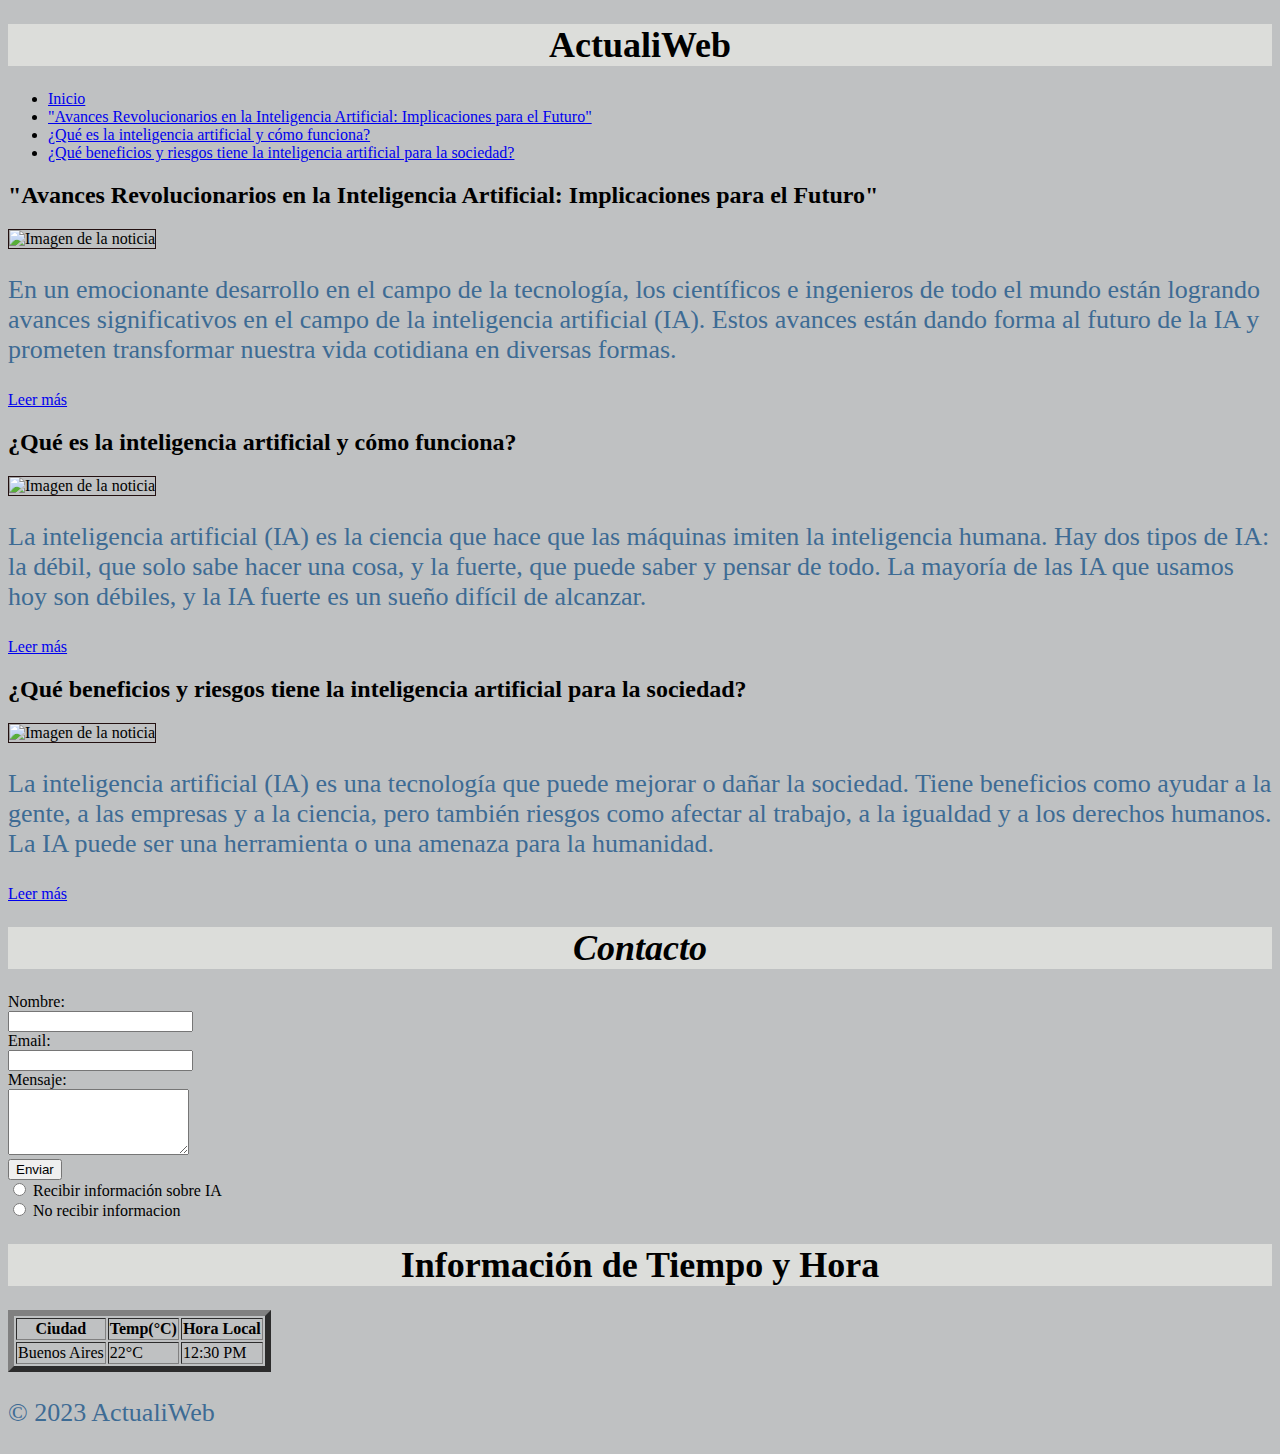
==== index.html @ ecf78f36 "readme-styleCss" ====
<!DOCTYPE html>
<html lang="es">

<head>
    <meta charset="UTF-8">
    <meta name="viewport" content="width=device-width, initial-scale=1.0">
    <title>ActualiWeb</title>
    <link rel="stylesheet" href="style.css">
</head>

<body>
    <header>
        <h1>ActualiWeb</h1>
        <nav>
            <ul>
                <li><a href="index.html">Inicio</a></li>
                <li><a href="noticia1.html">"Avances Revolucionarios en la Inteligencia Artificial: Implicaciones para el Futuro"</a></li>
                <!-- Agrega más enlaces a otras noticias aquí -->
                <li><a href="noticia2.html">¿Qué es la inteligencia artificial y cómo funciona?</a></li>
                <li><a href="noticia3.html">¿Qué beneficios y riesgos tiene la inteligencia artificial para la sociedad?</a></li>
            </ul>
        </nav>
    </header>

    <section class="noticia1">
        <h2>"Avances Revolucionarios en la Inteligencia Artificial: Implicaciones para el Futuro"</h2>
        <img src="https://drive.google.com/uc?export=view&id=1-dySDG187XuClaRAMoM2q8FiarETDdk9" alt="Imagen de la noticia">
        <p id="texto">En un emocionante desarrollo en el campo de la tecnología, los científicos e ingenieros de todo el mundo están logrando avances significativos en el campo de la inteligencia artificial (IA). Estos avances están dando forma al futuro de la IA y prometen transformar nuestra vida cotidiana en diversas formas.</p>
        <a href="noticia1.html">Leer más</a>
    </section>

    <!-- Agrega más noticias utilizando la misma estructura -->
    <section class="noticia2">
        <h2>¿Qué es la inteligencia artificial y cómo funciona?</h2>
        <img src="https://drive.google.com/uc?export=view&id=1LjKxVUD3H9q3Pp18tYsKSvh3nkjlpKf4" alt="Imagen de la 
        noticia">
           <p>La inteligencia artificial (IA) es la ciencia que hace que las máquinas imiten la inteligencia humana. Hay dos tipos de IA: la débil, que solo sabe hacer una cosa, y la fuerte, que puede saber y pensar de todo. La mayoría de las IA que usamos hoy son débiles, y la IA fuerte es un sueño difícil de alcanzar.</p>
        <a href="noticia2.html">Leer más</a>
    </section>

    <section class="noticia3">
        <h2>¿Qué beneficios y riesgos tiene la inteligencia artificial para la sociedad?</h2>
        <img src="https://drive.google.com/uc?export=view&id=1Ufb4weP35eQT-qd2j8TcUgoxzwHgRw1g" alt="Imagen de la noticia">
        <p>La inteligencia artificial (IA) es una tecnología que puede mejorar o dañar la sociedad. Tiene beneficios como ayudar a la gente, a las empresas y a la ciencia, pero también riesgos como afectar al trabajo, a la igualdad y a los derechos humanos. La IA puede ser una herramienta o una amenaza para la humanidad.</p>
        <a href="noticia3.html">Leer más</a>
    </section>

    <section class="formulario">
        <h1><i>Contacto</i></h1>
        <form action="procesar_formulario.php" method="post">
            <label for="nombre">Nombre:</label><br>
            <input type="text" id="nombre" name="nombre" required><br>
            <label for="email">Email:</label><br>
            <input type="email" id="email" name="email" required><br>
            <label for="mensaje">Mensaje:</label><br>
            <textarea id="mensaje" name="mensaje" rows="4" required></textarea><br>
            <button type="submit">Enviar</button>
        </form>
    </section>
    <div>
        <input id="rb1" type="radio" name="estudios">
        <label for="rb1">Recibir información sobre IA</label>
        <br>
        <input id="rb2" type="radio" name="estudios">
        <label for="rb2">No recibir informacion</label>
        <br>
    </div>
    <section>
        <h1>Información de Tiempo y Hora</h1>
        <table border="6">
            <tr>
                <th>Ciudad</th>
                <th>Temp(°C)</th>
                <th>Hora Local</th>
            </tr>
            <tr>
                <td>Buenos Aires</td>
                <td>22°C</td>
                <td>12:30 PM</td>
            </tr>
        </table>
    </section>
    <footer>
        <p>&copy; 2023 ActualiWeb</p>
    </footer>
</body>
</html>
---- style.css ----
body {
    background-color: rgba(153, 157, 158, 0.631);
}


h1 {
    font-size: 36px;
    color: black;
    text-align:center;
    background-color: rgba(237, 237, 231, 0.64);
}

   
p {
    font-size: 26px;
    color: rgb(61, 107, 148);
}

img {
    width: 200px;
    height: 150px;
    border: 1px solid rgb(34, 16, 16);
    object-fit: contain;
    /*float: left;
    margin-right: 7px;
    */
    
}
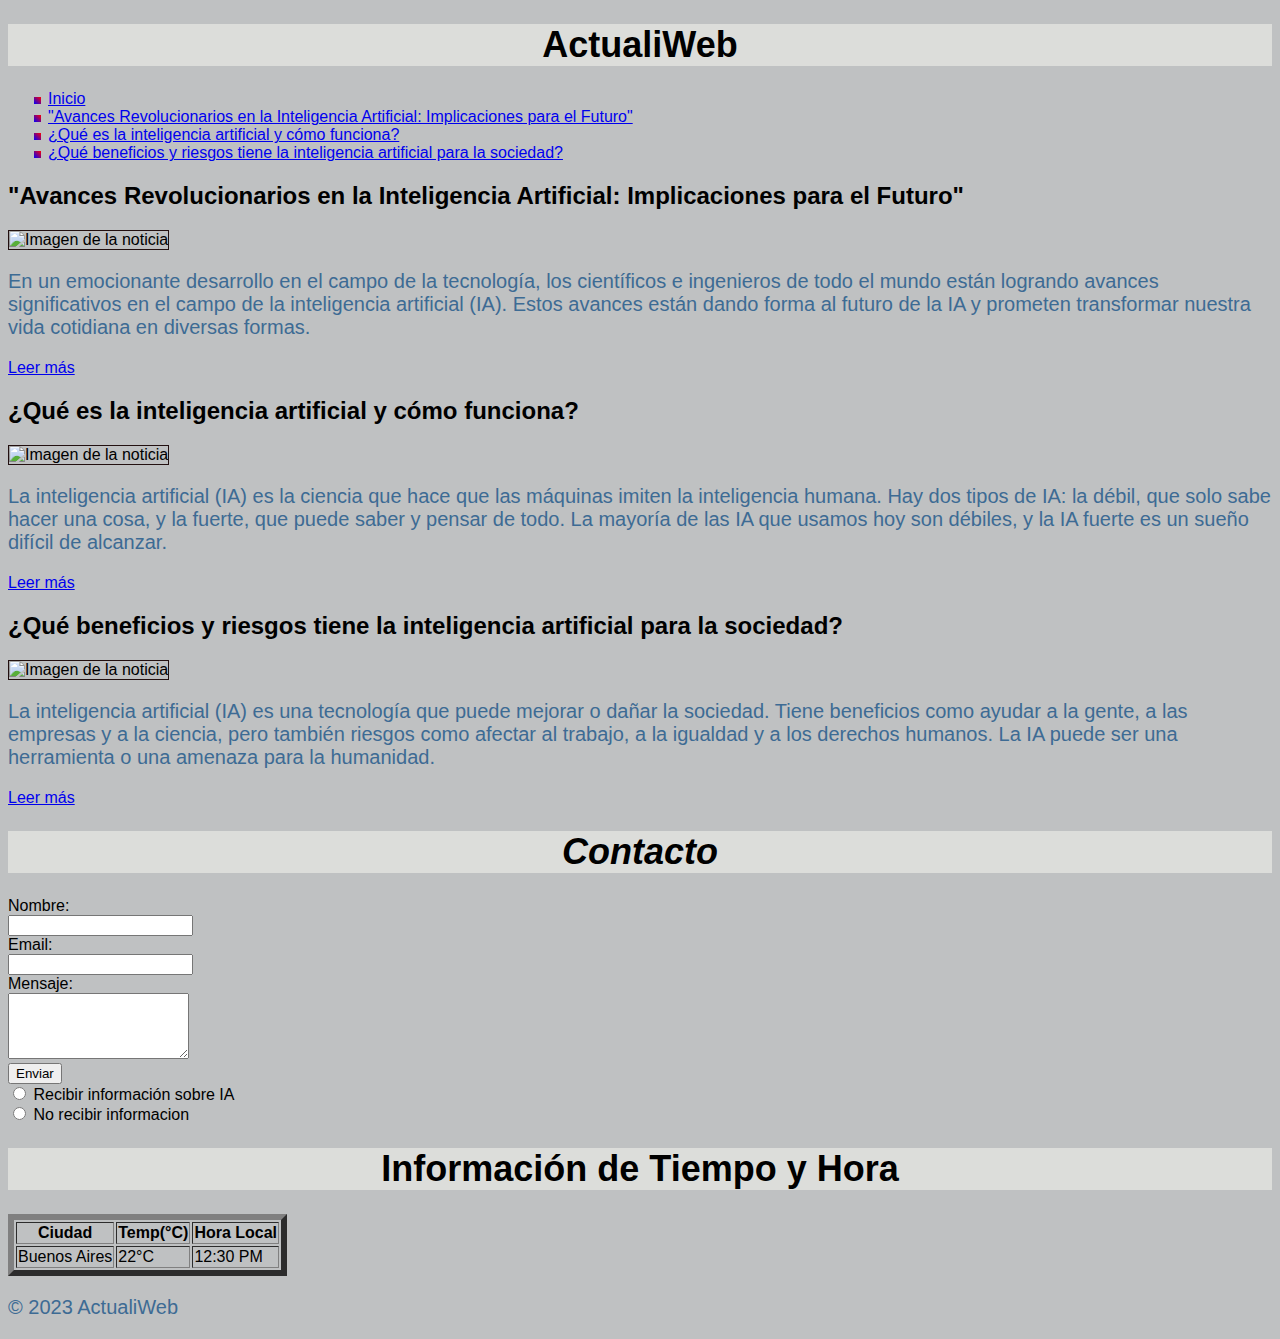
==== commit aab3baa3: "modifique h4" ====
--- a/index.html
+++ b/index.html
@@ -5,6 +5,10 @@
     <meta charset="UTF-8">
     <meta name="viewport" content="width=device-width, initial-scale=1.0">
     <title>ActualiWeb</title>
+    <!--Fuente Roboto-->
+    <link rel="preconnect" href="https://fonts.googleapis.com">
+    <link rel="preconnect" href="https://fonts.gstatic.com" crossorigin>
+    <link href="https://fonts.googleapis.com/css2?family=Roboto:wght@100&display=swap" rel="stylesheet">
     <link rel="stylesheet" href="style.css">
 </head>
 
--- a/style.css
+++ b/style.css
@@ -1,3 +1,7 @@
+* {  
+    font-family: 'Consolas', sans-serif;
+}
+
 body {
     background-color: rgba(153, 157, 158, 0.631);
 }
@@ -10,9 +14,14 @@
     background-color: rgba(237, 237, 231, 0.64);
 }
 
+ul {
+    font-size: 100%;
+    list-style-image: linear-gradient(to left bottom, red, blue);
+}
+
    
 p {
-    font-size: 26px;
+    font-size: 20px;
     color: rgb(61, 107, 148);
 }
 
@@ -21,8 +30,5 @@
     height: 150px;
     border: 1px solid rgb(34, 16, 16);
     object-fit: contain;
-    /*float: left;
-    margin-right: 7px;
-    */
     
 }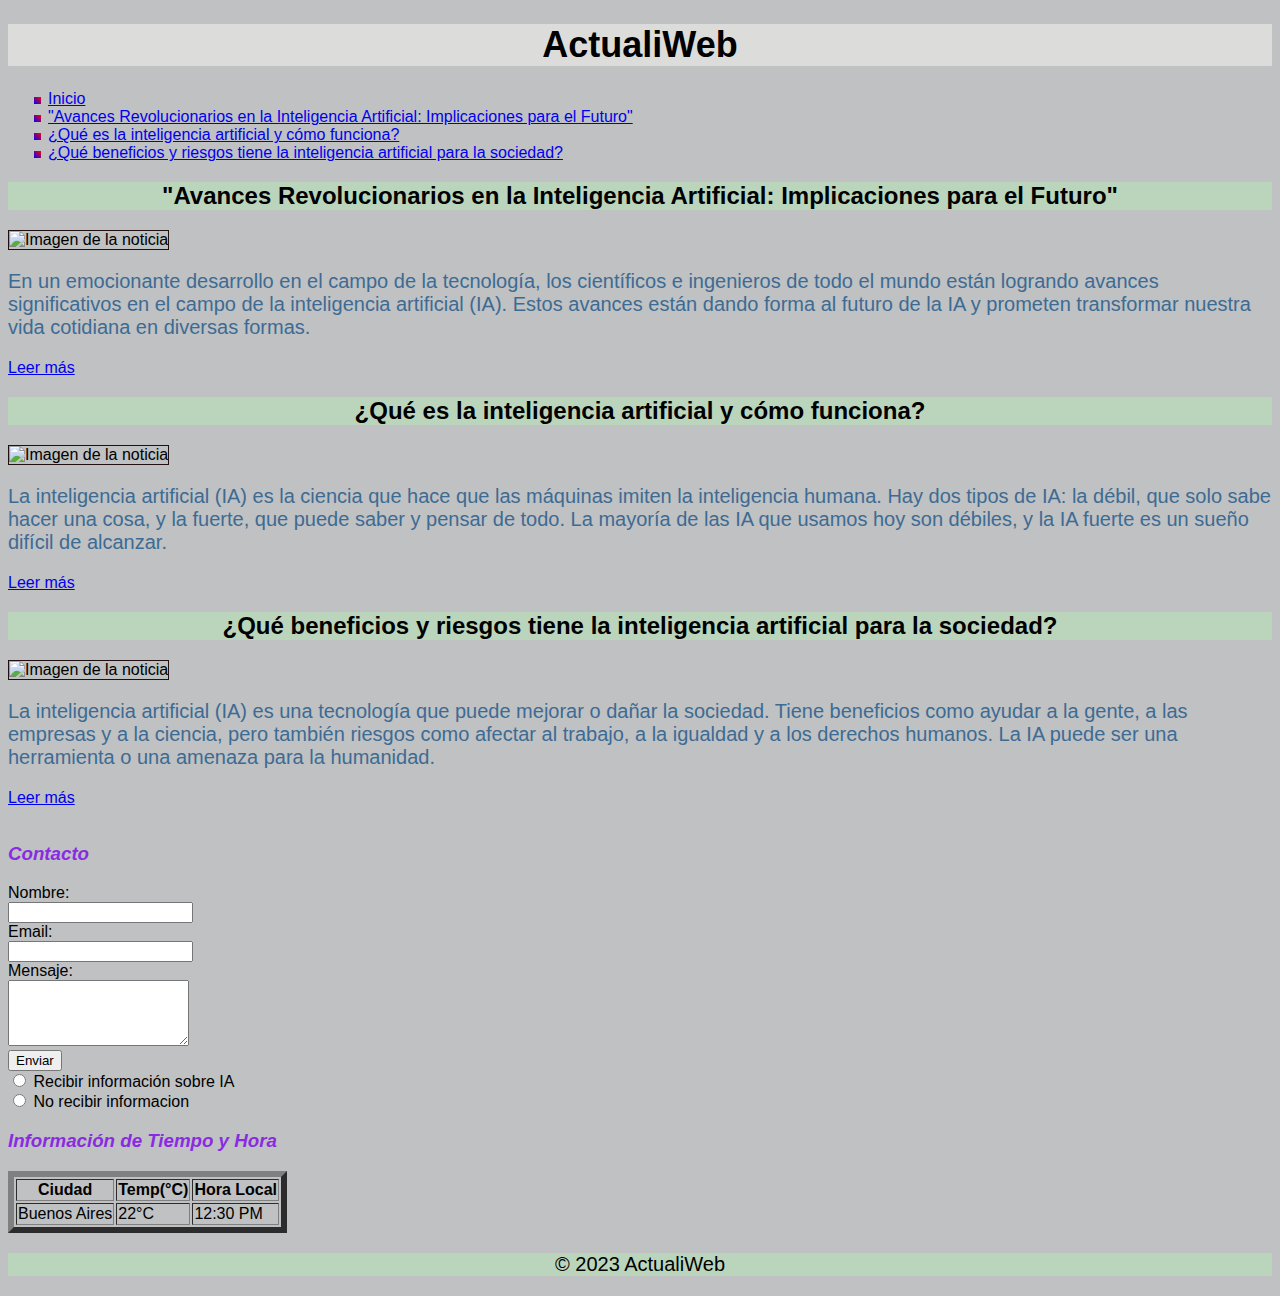
==== commit 0e6d4c56: "style" ====
--- a/index.html
+++ b/index.html
@@ -8,7 +8,7 @@
     <!--Fuente Roboto-->
     <link rel="preconnect" href="https://fonts.googleapis.com">
     <link rel="preconnect" href="https://fonts.gstatic.com" crossorigin>
-    <link href="https://fonts.googleapis.com/css2?family=Roboto:wght@100&display=swap" rel="stylesheet">
+    <link href="https://fonts.googleapis.com/css2?family=Consolas:wght@100&display=swap" rel="stylesheet">
     <link rel="stylesheet" href="style.css">
 </head>
 
@@ -26,31 +26,32 @@
         </nav>
     </header>
 
-    <section class="noticia1">
-        <h2>"Avances Revolucionarios en la Inteligencia Artificial: Implicaciones para el Futuro"</h2>
+    <section>
+        <h2 class="noticia">"Avances Revolucionarios en la Inteligencia Artificial: Implicaciones para el Futuro"</h2>
         <img src="https://drive.google.com/uc?export=view&id=1-dySDG187XuClaRAMoM2q8FiarETDdk9" alt="Imagen de la noticia">
         <p id="texto">En un emocionante desarrollo en el campo de la tecnología, los científicos e ingenieros de todo el mundo están logrando avances significativos en el campo de la inteligencia artificial (IA). Estos avances están dando forma al futuro de la IA y prometen transformar nuestra vida cotidiana en diversas formas.</p>
         <a href="noticia1.html">Leer más</a>
     </section>
 
     <!-- Agrega más noticias utilizando la misma estructura -->
-    <section class="noticia2">
-        <h2>¿Qué es la inteligencia artificial y cómo funciona?</h2>
+    <section>
+        <h2 class="noticia">¿Qué es la inteligencia artificial y cómo funciona?</h2>
         <img src="https://drive.google.com/uc?export=view&id=1LjKxVUD3H9q3Pp18tYsKSvh3nkjlpKf4" alt="Imagen de la 
         noticia">
            <p>La inteligencia artificial (IA) es la ciencia que hace que las máquinas imiten la inteligencia humana. Hay dos tipos de IA: la débil, que solo sabe hacer una cosa, y la fuerte, que puede saber y pensar de todo. La mayoría de las IA que usamos hoy son débiles, y la IA fuerte es un sueño difícil de alcanzar.</p>
         <a href="noticia2.html">Leer más</a>
     </section>
 
-    <section class="noticia3">
-        <h2>¿Qué beneficios y riesgos tiene la inteligencia artificial para la sociedad?</h2>
+    <section>
+        <h2 class="noticia">¿Qué beneficios y riesgos tiene la inteligencia artificial para la sociedad?</h2>
         <img src="https://drive.google.com/uc?export=view&id=1Ufb4weP35eQT-qd2j8TcUgoxzwHgRw1g" alt="Imagen de la noticia">
         <p>La inteligencia artificial (IA) es una tecnología que puede mejorar o dañar la sociedad. Tiene beneficios como ayudar a la gente, a las empresas y a la ciencia, pero también riesgos como afectar al trabajo, a la igualdad y a los derechos humanos. La IA puede ser una herramienta o una amenaza para la humanidad.</p>
         <a href="noticia3.html">Leer más</a>
     </section>
+    <br>
 
     <section class="formulario">
-        <h1><i>Contacto</i></h1>
+        <h3><i>Contacto</i></h3>
         <form action="procesar_formulario.php" method="post">
             <label for="nombre">Nombre:</label><br>
             <input type="text" id="nombre" name="nombre" required><br>
@@ -70,7 +71,7 @@
         <br>
     </div>
     <section>
-        <h1>Información de Tiempo y Hora</h1>
+        <h3><i>Información de Tiempo y Hora</i></h3>
         <table border="6">
             <tr>
                 <th>Ciudad</th>
@@ -85,7 +86,7 @@
         </table>
     </section>
     <footer>
-        <p>&copy; 2023 ActualiWeb</p>
+        <p class="noticia">&copy; 2023 ActualiWeb</p>
     </footer>
 </body>
 </html>--- a/style.css
+++ b/style.css
@@ -30,5 +30,23 @@
     height: 150px;
     border: 1px solid rgb(34, 16, 16);
     object-fit: contain;
-    
+}
+
+span{
+    color:rgb(69, 30, 38);
+    background-color: #9cb1ee;  
+}
+
+div h4 em {
+    color: blue;
+}
+
+.noticia {
+    background-color: rgba(183, 233, 183, 0.525);
+    text-align: center;
+    color: black;
+}
+
+h3 i {
+    color: blueviolet;
 }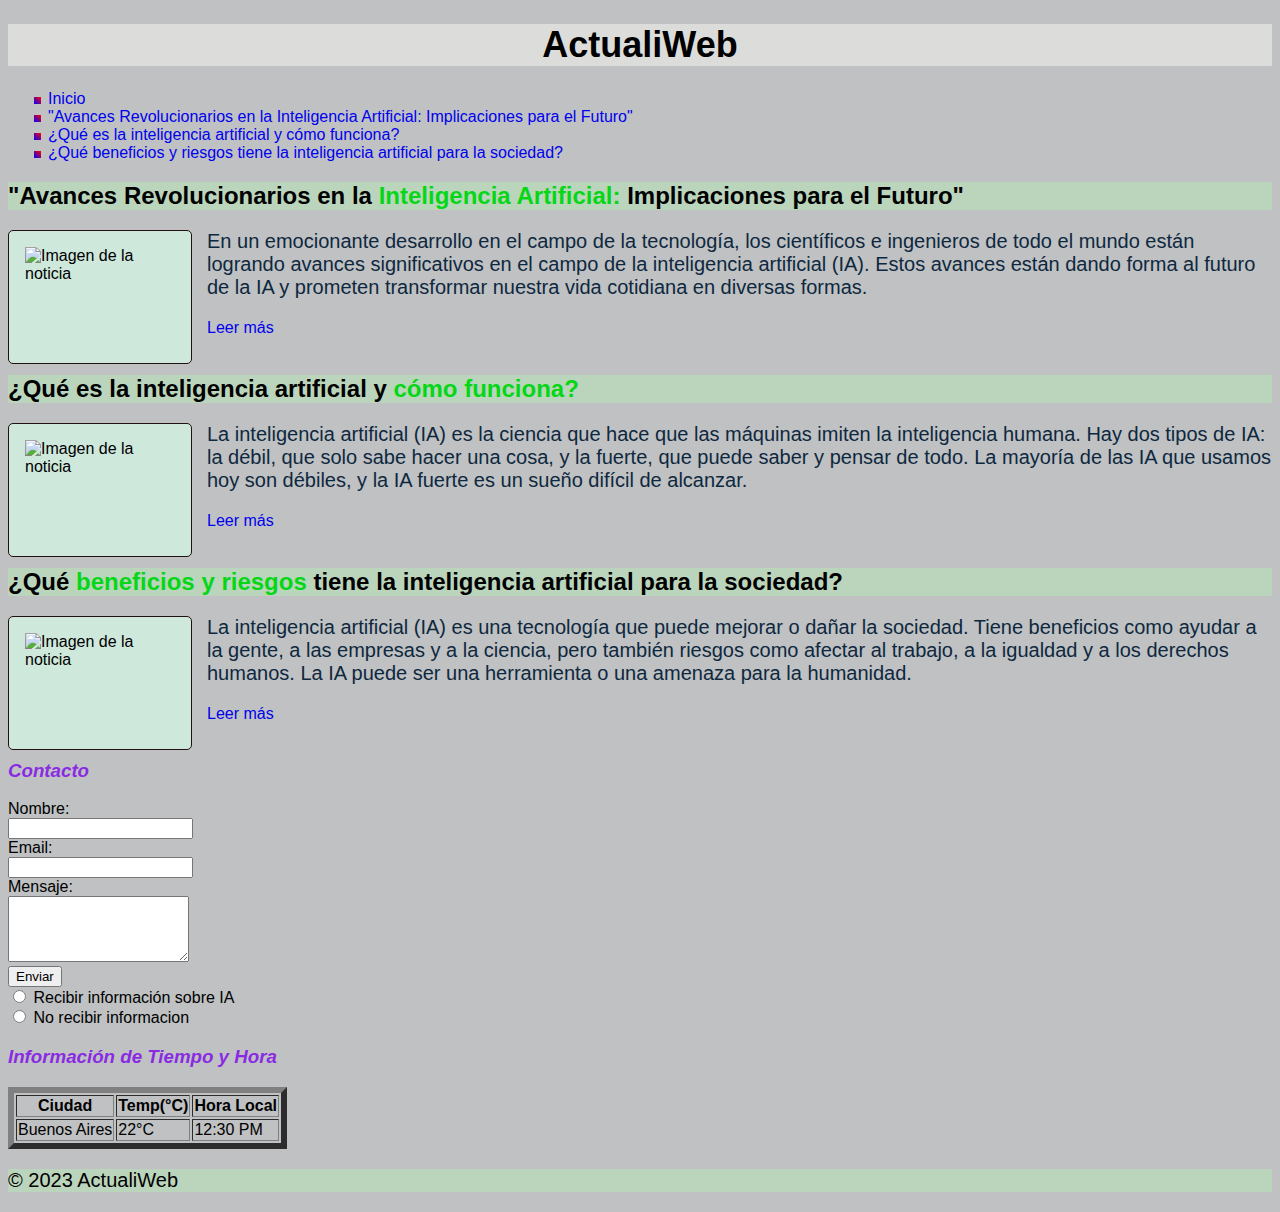
==== commit 7fc8ee52: "modifique fotos index" ====
--- a/index.html
+++ b/index.html
@@ -26,25 +26,28 @@
         </nav>
     </header>
 
-    <section>
-        <h2 class="noticia">"Avances Revolucionarios en la Inteligencia Artificial: Implicaciones para el Futuro"</h2>
-        <img src="https://drive.google.com/uc?export=view&id=1-dySDG187XuClaRAMoM2q8FiarETDdk9" alt="Imagen de la noticia">
-        <p id="texto">En un emocionante desarrollo en el campo de la tecnología, los científicos e ingenieros de todo el mundo están logrando avances significativos en el campo de la inteligencia artificial (IA). Estos avances están dando forma al futuro de la IA y prometen transformar nuestra vida cotidiana en diversas formas.</p>
+
+
+
+    <section >
+        <h2 class="noticia">"Avances Revolucionarios en la <strong>Inteligencia Artificial:</strong> Implicaciones para el Futuro"</h2>
+        <img src="https://drive.google.com/uc?export=view&id=1-dySDG187XuClaRAMoM2q8FiarETDdk9" alt="Imagen de la noticia" class="box">
+        <p id="texto" >En un emocionante desarrollo en el campo de la tecnología, los científicos e ingenieros de todo el mundo están logrando avances significativos en el campo de la inteligencia artificial (IA). Estos avances están dando forma al futuro de la IA y prometen transformar nuestra vida cotidiana en diversas formas.</p>
         <a href="noticia1.html">Leer más</a>
     </section>
-
+    <br>
     <!-- Agrega más noticias utilizando la misma estructura -->
     <section>
-        <h2 class="noticia">¿Qué es la inteligencia artificial y cómo funciona?</h2>
+        <h2 class="noticia">¿Qué es la inteligencia artificial y <strong>cómo funciona?</strong></h2>
         <img src="https://drive.google.com/uc?export=view&id=1LjKxVUD3H9q3Pp18tYsKSvh3nkjlpKf4" alt="Imagen de la 
-        noticia">
+        noticia" class="box">
            <p>La inteligencia artificial (IA) es la ciencia que hace que las máquinas imiten la inteligencia humana. Hay dos tipos de IA: la débil, que solo sabe hacer una cosa, y la fuerte, que puede saber y pensar de todo. La mayoría de las IA que usamos hoy son débiles, y la IA fuerte es un sueño difícil de alcanzar.</p>
         <a href="noticia2.html">Leer más</a>
     </section>
-
+    <br>
     <section>
-        <h2 class="noticia">¿Qué beneficios y riesgos tiene la inteligencia artificial para la sociedad?</h2>
-        <img src="https://drive.google.com/uc?export=view&id=1Ufb4weP35eQT-qd2j8TcUgoxzwHgRw1g" alt="Imagen de la noticia">
+        <h2 class="noticia">¿Qué <strong>beneficios y riesgos</strong> tiene la inteligencia artificial para la sociedad?</h2>
+        <img src="https://drive.google.com/uc?export=view&id=1Ufb4weP35eQT-qd2j8TcUgoxzwHgRw1g" alt="Imagen de la noticia" class="box">
         <p>La inteligencia artificial (IA) es una tecnología que puede mejorar o dañar la sociedad. Tiene beneficios como ayudar a la gente, a las empresas y a la ciencia, pero también riesgos como afectar al trabajo, a la igualdad y a los derechos humanos. La IA puede ser una herramienta o una amenaza para la humanidad.</p>
         <a href="noticia3.html">Leer más</a>
     </section>
--- a/style.css
+++ b/style.css
@@ -12,7 +12,9 @@
     color: black;
     text-align:center;
     background-color: rgba(237, 237, 231, 0.64);
+    
 }
+
 
 ul {
     font-size: 100%;
@@ -22,31 +24,60 @@
    
 p {
     font-size: 20px;
-    color: rgb(61, 107, 148);
+    color: rgb(14, 40, 63);
 }
+
+strong {
+    color: rgba(5, 215, 23, 0.999);
+}
+
 
 img {
     width: 200px;
     height: 150px;
     border: 1px solid rgb(34, 16, 16);
     object-fit: contain;
+    display: flex;
 }
+
+.box {
+  float: left;
+  margin-right: 15px;
+  width: 150px;
+  height: 100px;
+  border-radius: 5px;
+  background-color: rgb(207, 232, 220);
+  padding: 1em;
+}
+
+
+
+
 
 span{
     color:rgb(69, 30, 38);
-    background-color: #9cb1ee;  
+    background-color: #68748c40;  
+    font-weight: bold;
+    text-decoration: underline;
 }
 
 div h4 em {
     color: blue;
+    text-decoration: underline; 
+    text-transform: uppercase;
 }
 
 .noticia {
     background-color: rgba(183, 233, 183, 0.525);
-    text-align: center;
+    text-align:start;
     color: black;
+    
 }
 
 h3 i {
     color: blueviolet;
+}
+
+a {
+    text-decoration: none;
 }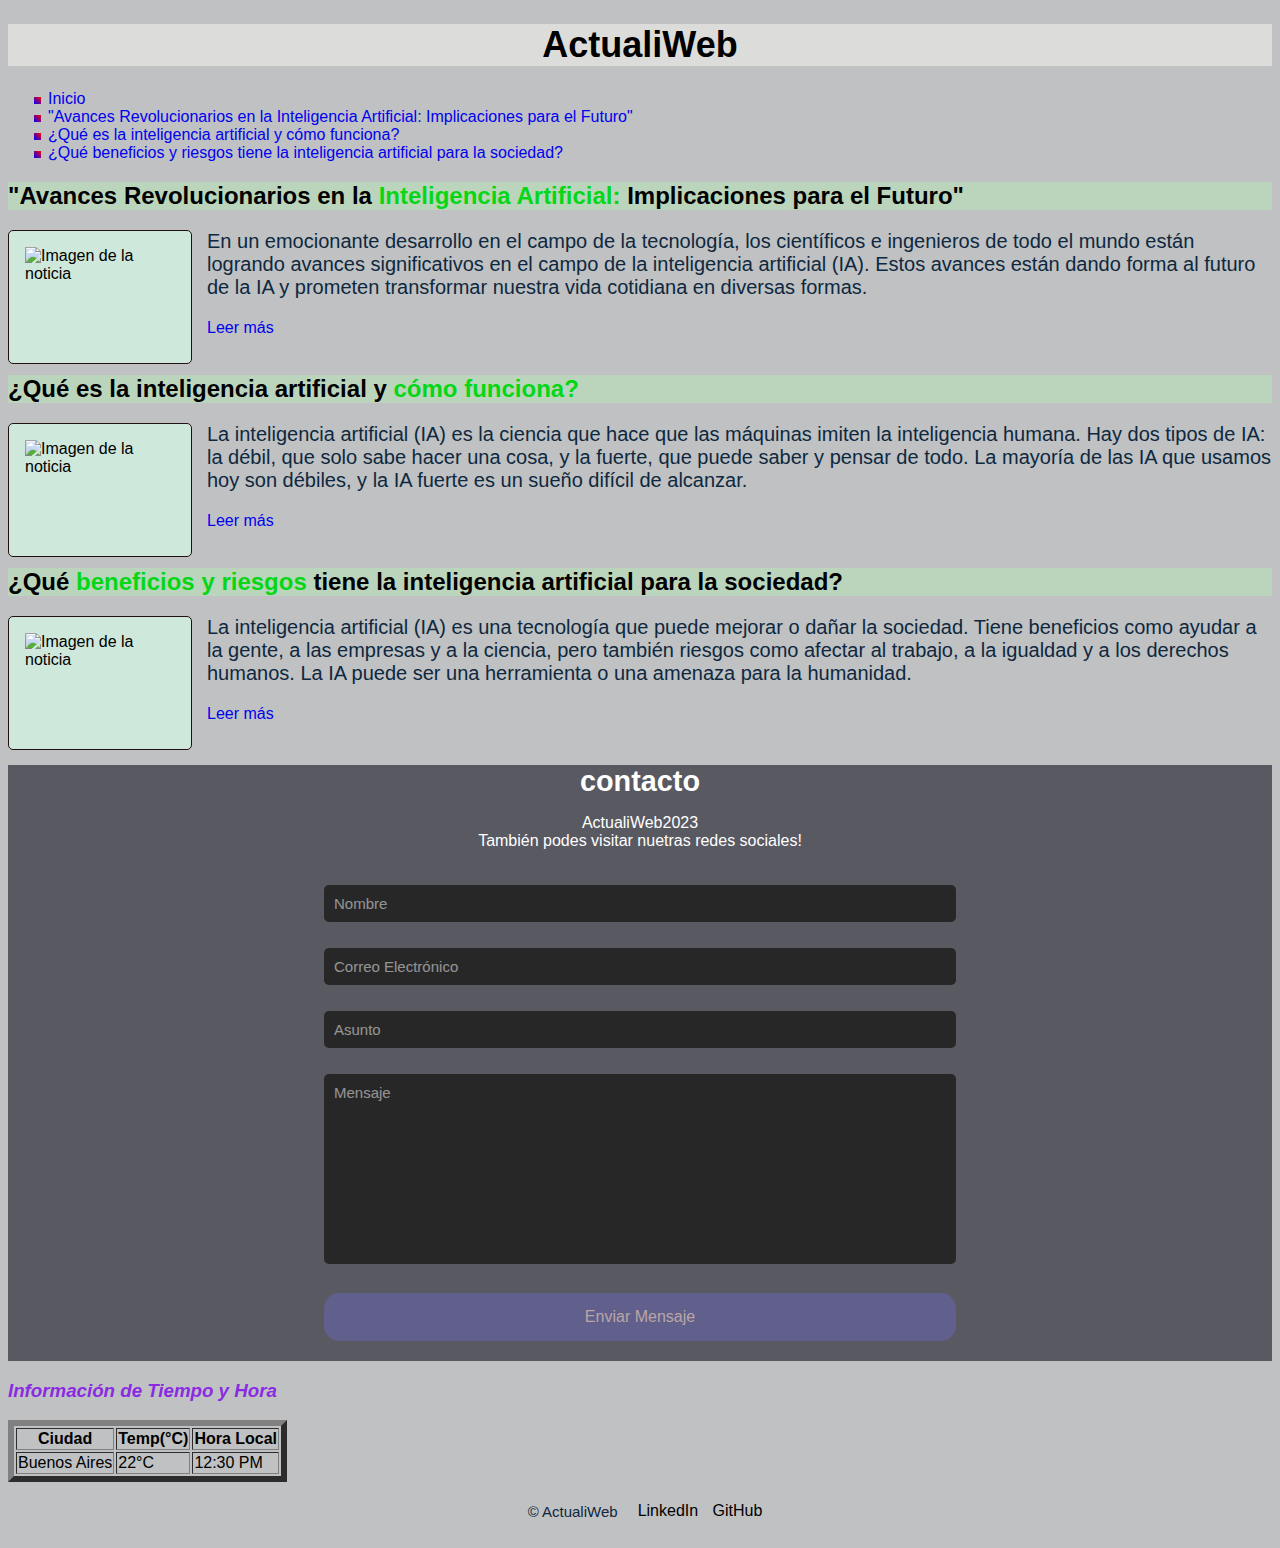
==== commit 37d1b041: "modifique seccion contacto y footer" ====
--- a/index.html
+++ b/index.html
@@ -5,7 +5,7 @@
     <meta charset="UTF-8">
     <meta name="viewport" content="width=device-width, initial-scale=1.0">
     <title>ActualiWeb</title>
-    <!--Fuente Roboto-->
+    <!--Fuente Consolas-->
     <link rel="preconnect" href="https://fonts.googleapis.com">
     <link rel="preconnect" href="https://fonts.gstatic.com" crossorigin>
     <link href="https://fonts.googleapis.com/css2?family=Consolas:wght@100&display=swap" rel="stylesheet">
@@ -13,6 +13,7 @@
 </head>
 
 <body>
+    <main>
     <header>
         <h1>ActualiWeb</h1>
         <nav>
@@ -53,6 +54,29 @@
     </section>
     <br>
 
+
+    <!-- Sección de contacto -->
+    <section id="contacto">
+        <div class="contacto__info">
+            <h2 class="contacto__titulo">
+                Contacto
+            </h2>
+            <p class="contacto__texto">ActualiWeb2023</br>También podes visitar nuetras redes sociales!
+            </p>
+            <form class="contacto__contenedor">
+                <ul class="contacto__errores" id="errores-nombre"></ul>
+                <input type="text" id="nombreapellido" placeholder="Nombre" class="contacto__input">
+                <ul class="contacto__errores" id="errores-email"></ul>
+                <input type="text" id="email" placeholder="Correo Electrónico" class="contacto__input">
+                <ul class="contacto__errores" id="errores-asunto"></ul>
+                <input type="text" id="Asunto" placeholder="Asunto" class="contacto__input">
+                <ul class="contacto__errores" id="errores-mensaje"></ul>
+                <textarea id="mensaje" class="contacto__input contacto__input-mensaje" rows="10" placeholder="Mensaje"></textarea>
+                <input class="contacto__boton" type="button" value="Enviar Mensaje">
+            </form>
+        </div>
+    </section>
+    <!--
     <section class="formulario">
         <h3><i>Contacto</i></h3>
         <form action="procesar_formulario.php" method="post">
@@ -65,6 +89,8 @@
             <button type="submit">Enviar</button>
         </form>
     </section>
+
+    
     <div>
         <input id="rb1" type="radio" name="estudios">
         <label for="rb1">Recibir información sobre IA</label>
@@ -73,6 +99,8 @@
         <label for="rb2">No recibir informacion</label>
         <br>
     </div>
+    -->
+
     <section>
         <h3><i>Información de Tiempo y Hora</i></h3>
         <table border="6">
@@ -88,8 +116,26 @@
             </tr>
         </table>
     </section>
+    </main>
+    <!--
     <footer>
         <p class="noticia">&copy; 2023 ActualiWeb</p>
     </footer>
+    -->
+    <footer class="footer">
+        <div class="footer__contenedor">
+            <p class="footer__nombre">&copy; ActualiWeb</ p>
+            <div class="footer__logos">
+                <a href="https://www.linkedin.com/in/" target="_blank" class="footer__logo">
+                <i class="fa-brands fa-linkedin-in"></i>
+                    LinkedIn
+                </a>
+                <a href="https://github.com/" target="_blank" class="footer__logo">
+                    <i class="fa-brands fa-github-alt"></i>
+                    GitHub
+                </a>
+            </div>
+        </div>
+    </footer>
 </body>
 </html>--- a/style.css
+++ b/style.css
@@ -80,4 +80,166 @@
 
 a {
     text-decoration: none;
-}+}
+
+
+
+
+/*Contacto*/
+/*Contacto*/
+#contacto {
+    background-color: rgb(89, 89, 98);
+}
+
+.contacto__titulo {
+    text-transform: lowercase;
+    font-family: 'Raleway', sans-serif;
+    font-weight: 700;
+    font-size: 1.8rem;
+    color: white;
+    margin-bottom: 15px;
+    text-align: center;
+
+}
+
+.contacto__texto {
+    font-family: 'Raleway', sans-serif;
+    font-weight: 400;
+    font-size: 1rem;
+    color: white;
+    margin-bottom: 30px;
+    text-align: center;
+}
+
+.contacto__item {
+    background-color: rgb(93, 93, 93);
+    margin-bottom: 15px;
+    padding: 5px;
+    border-radius: 10px;
+}
+
+.contacto__descripcion {
+    margin-bottom: 5px;
+}
+
+.contacto__contenedor {
+    width: 50%;
+    margin: 0 auto;
+}
+
+.contacto__input {
+    width: calc(100% - 20px);
+    padding: 10px;
+    border-radius: 5px;
+    margin: 5px 0;
+    font-family: 'Raleway', sans-serif;
+    font-size: 15px;
+    border: none;
+    outline-style: none;
+    background-color: #272727;
+    color: white;
+}
+
+.contacto__input::placeholder {
+    color: white;
+    opacity: 50%;
+}
+
+.contacto__boton {
+    width: 100%;
+    padding: 15px 0;
+    border-radius: 15px;
+    margin: 20px 0px;
+    background-color: #615f8c;
+    font-family: 'Raleway', sans-serif;
+    font-weight: 500;
+    color: rgb(185, 166, 166);
+    font-size: 1rem;
+    outline-style: none;
+    border: none;
+    transition: all 300ms;
+}
+
+.contacto__boton:hover {
+    transform: scale(1.05, 1.05);
+    box-shadow: 0 0 20px #ff681d9e;
+}
+
+.contacto__input-mensaje {
+    resize: none;
+}
+
+.contacto__Info__datos {
+    font-family: 'Raleway', sans-serif;
+    text-align: center;
+    font-weight: 500;
+    color: whitesmoke;
+    display: none;
+    text-shadow: 0 0 20px white;
+}
+
+.contacto__errores {
+    font-family: 'Raleway', sans-serif;
+    text-align: center;
+    color: red;
+}
+
+.mostrar {
+    display: block;
+}
+
+
+/*RESPONSIVE*/
+
+/*Mobile*/
+@media (min-width: 425px) {}
+
+
+
+/*Tablet*/
+@media (min-width: 768px) {}
+
+
+/*Footer*/
+/*Footer*/
+
+.footer {
+    padding: 20px 0;
+    margin-left: auto;
+}
+
+.footer__contenedor {
+    display: flex;
+    justify-content: center;
+    align-items: center;
+}
+
+.footer__nombre {
+    font-size: 15px;
+    font-family: 'Raleway', sans-serif;
+    margin: 0 15px;
+}
+
+.footer__logo {
+    width: 15px;
+    height: 15px;
+    margin: 0 5px;
+    color: #000000;
+    text-decoration: none;
+
+}
+
+.footer__logo:hover {
+    text-decoration: underline;
+}
+
+
+/*RESPONSIVE*/
+
+/*Mobile*/
+@media (min-width: 425px) {}
+
+
+
+/*Tablet*/
+@media (min-width: 768px) {}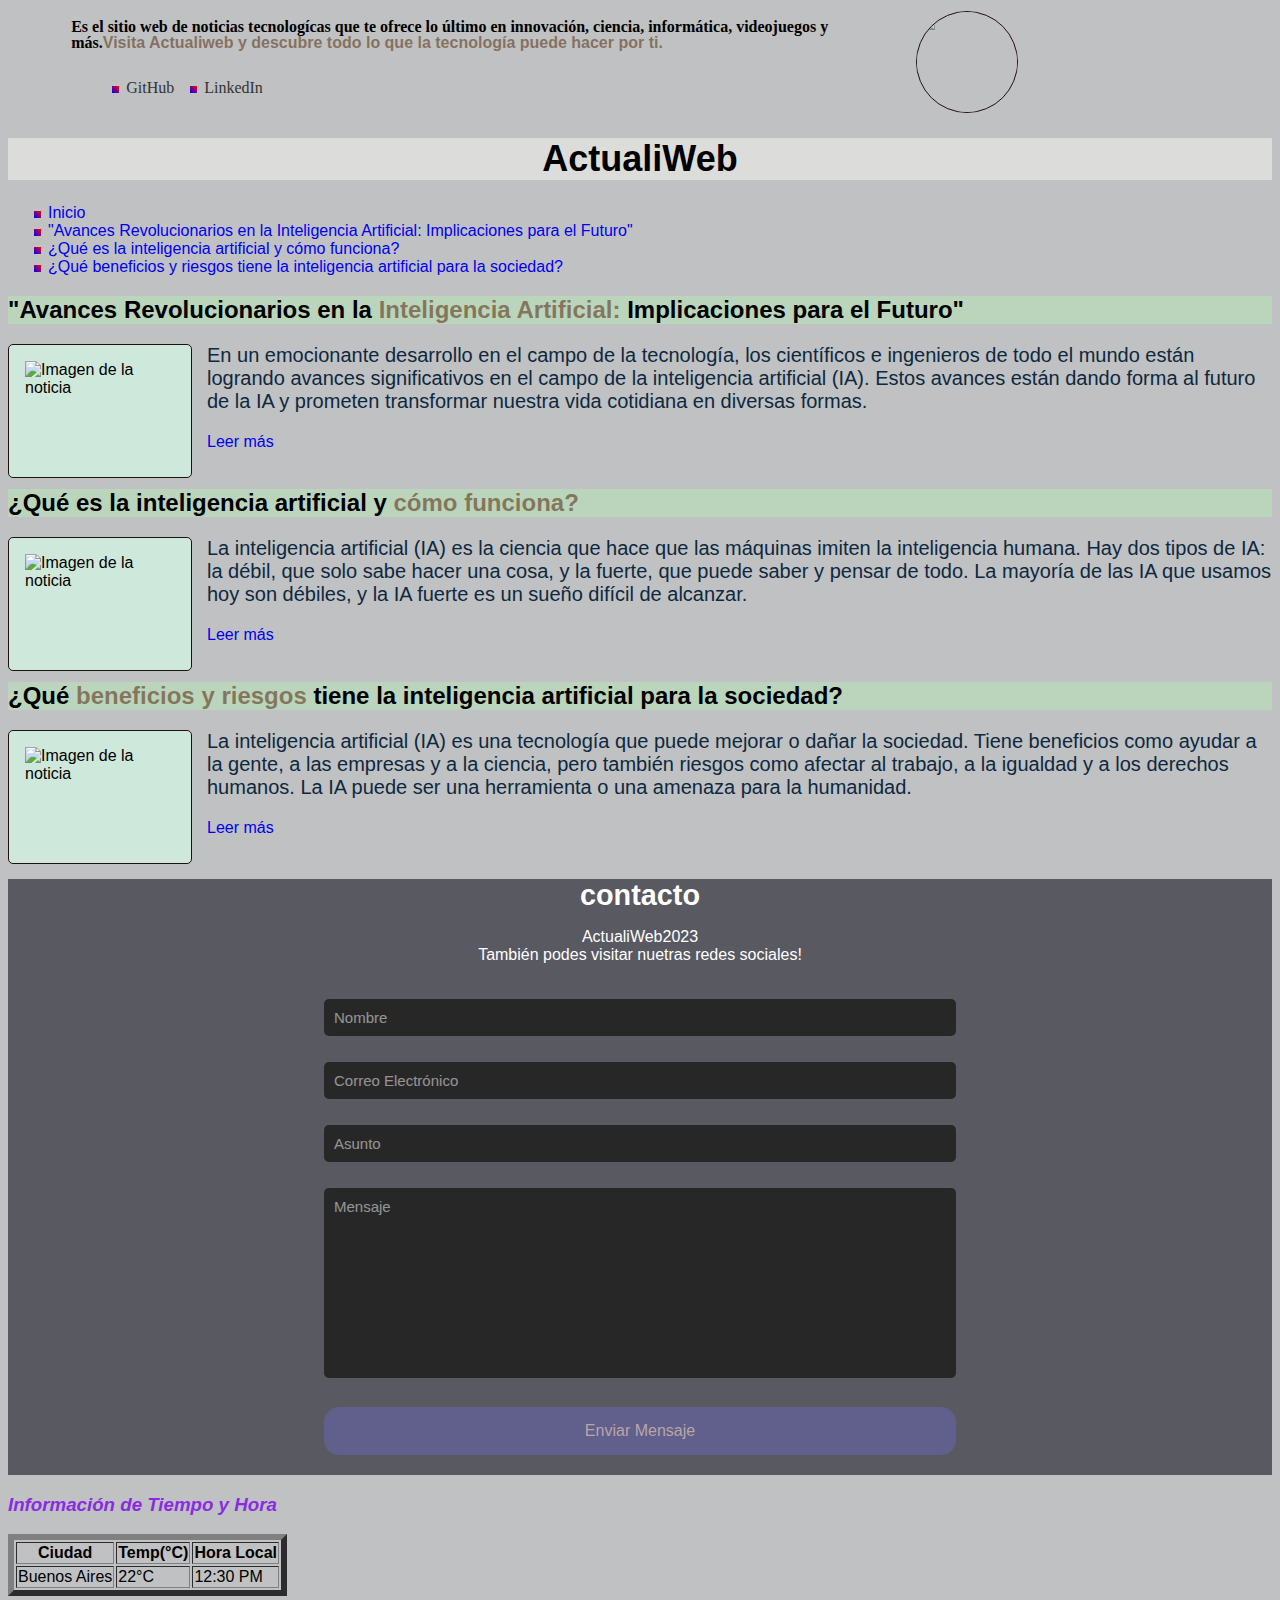
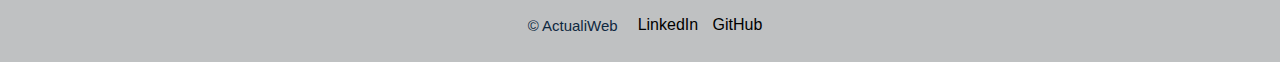
==== commit a2e4bb4c: "modifique el inicio y agre img" ====
--- a/index.html
+++ b/index.html
@@ -14,11 +14,37 @@
 
 <body>
     <main>
-    <header>
+
+        <!-- Sección del Title-->
+        <section class="title">
+            <div class="title__container">
+                <!-- <h2 class="title__hola">¡ActualiWeb!</h2>-->
+                <h3 class="title__soy">
+                    Es el sitio web de noticias tecnologícas que te ofrece lo último en innovación, ciencia, informática, videojuegos y
+                    más.<strong>Visita Actualiweb y descubre todo lo que la tecnología
+                    puede hacer por ti.</strong>
+                </h3>
+                <ul class="title__network">
+                    <!-- Pon los enlaces de tus redes sociales favoritas -->
+                    <li class="title__network__item"><a href="https://github.com/" target="_blank"
+                            class="title__links"><i class="fa-brands fa-github-alt"></i>GitHub </a></li>
+        
+                    <li class="title__network__item"><a href="https://www.linkedin.com/in/"
+                            target="_blank" class="title__links"><i class="fa-brands fa-linkedin-in"></i>LinkedIn</a></li>
+                </ul>
+            </div>
+            <img class="title__profile" src="https://drive.google.com/uc?export=view&id=1g4UnDt0myDONkRrQJizU0PV-9YkhKyVA">
+        </section>
+
+
+
+
+
+</section>
         <h1>ActualiWeb</h1>
         <nav>
-            <ul>
-                <li><a href="index.html">Inicio</a></li>
+            <ul >
+                <li ><a href="index.html">Inicio</a></li>
                 <li><a href="noticia1.html">"Avances Revolucionarios en la Inteligencia Artificial: Implicaciones para el Futuro"</a></li>
                 <!-- Agrega más enlaces a otras noticias aquí -->
                 <li><a href="noticia2.html">¿Qué es la inteligencia artificial y cómo funciona?</a></li>
--- a/style.css
+++ b/style.css
@@ -28,7 +28,7 @@
 }
 
 strong {
-    color: rgba(5, 215, 23, 0.999);
+    color: rgba(107, 76, 50, 0.692);
 }
 
 
@@ -85,6 +85,7 @@
 
 
 
+
 /*Contacto*/
 /*Contacto*/
 #contacto {
@@ -242,4 +243,89 @@
 
 
 /*Tablet*/
-@media (min-width: 768px) {}+@media (min-width: 768px) {}
+
+/*Presentacion*/
+.title {
+    width: 75%;
+    margin: 10px 5%;
+    display: flex;
+    align-items: center;
+}
+
+.title__container {
+    width: 90%;
+    display: flex;
+    flex-wrap: wrap;
+    align-items: center;
+    height: 80%;
+    margin: auto 50px auto 0px;
+}
+
+.title__hola {
+    font-family: 'Times New Roman', Times, serif;
+    font-weight: 700;
+    font-size: 1.8rem;
+    margin-bottom: 1.4rem;
+}
+
+.title__soy {
+    font-family: 'Times New Roman', Times, serif;
+    font-size: 1.0rem;
+    line-height: 1.0rem;
+    margin-top: .5rem;
+    margin-bottom: 5px;
+}
+
+.title__network {
+    display: flex;
+    margin-top: 1.4rem;
+    flex-wrap: wrap;
+    justify-content: space-between;
+}
+
+.title__network__item {
+    margin-right: 15px;
+    margin-left: 15px;
+}
+
+/*-------------------*/
+
+.title__links {
+    text-decoration: none;
+    font-family: 'Times New Roman', Times, serif;
+    font-weight: 500;
+    color: #333333;
+    transition: all 300ms;
+}
+
+.title__links:hover {
+    font-weight: 700;
+    text-decoration: underline;
+    color: rgb(0, 0, 0);
+}
+
+.title__profile {
+    width: 100px;
+    height: 100px;
+    border-radius: 100%;
+    margin: 1px;
+}
+
+.title__items--boton {
+    width: 100%;
+}
+
+
+/*RESPONSIVE*/
+
+@media screen and (max-width: 768px) {
+    .title__profile {
+        width: 150px;
+        height: 120px;
+        border-radius: 100%;
+        margin-left: -20px;
+
+    }
+
+}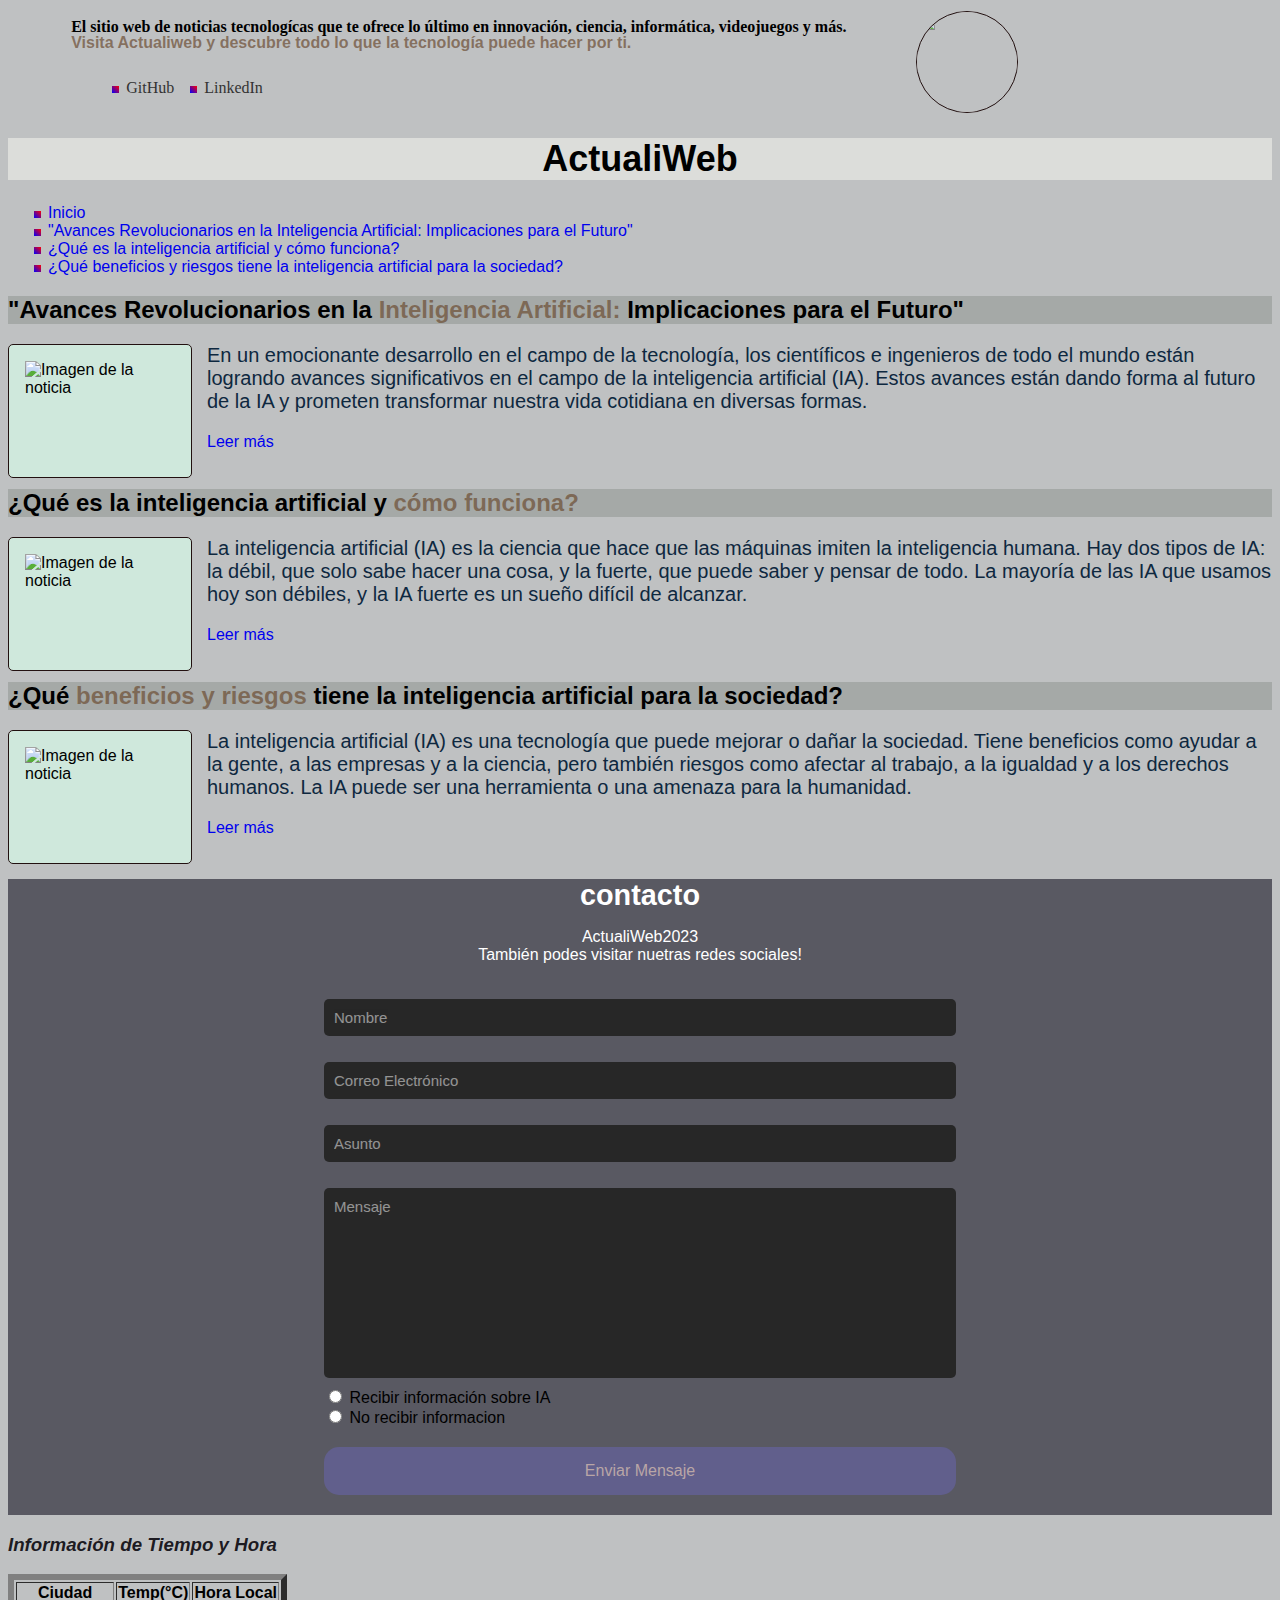
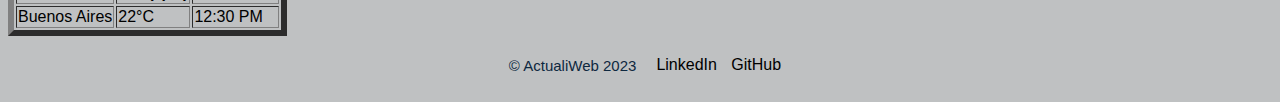
==== commit 9ab13d6e: "modifique los index" ====
--- a/index.html
+++ b/index.html
@@ -20,8 +20,8 @@
             <div class="title__container">
                 <!-- <h2 class="title__hola">¡ActualiWeb!</h2>-->
                 <h3 class="title__soy">
-                    Es el sitio web de noticias tecnologícas que te ofrece lo último en innovación, ciencia, informática, videojuegos y
-                    más.<strong>Visita Actualiweb y descubre todo lo que la tecnología
+                    El sitio web de noticias tecnologícas que te ofrece lo último en innovación, ciencia, informática, videojuegos y
+                    más.<strong> <br>Visita Actualiweb y descubre todo lo que la tecnología
                     puede hacer por ti.</strong>
                 </h3>
                 <ul class="title__network">
@@ -98,6 +98,11 @@
                 <input type="text" id="Asunto" placeholder="Asunto" class="contacto__input">
                 <ul class="contacto__errores" id="errores-mensaje"></ul>
                 <textarea id="mensaje" class="contacto__input contacto__input-mensaje" rows="10" placeholder="Mensaje"></textarea>
+                <input id="rb1" type="radio" name="estudios">
+                <label for="rb1">Recibir información sobre IA</label>
+                <br>
+                <input id="rb2" type="radio" name="estudios">
+                <label for="rb2">No recibir informacion</label>
                 <input class="contacto__boton" type="button" value="Enviar Mensaje">
             </form>
         </div>
@@ -112,6 +117,7 @@
             <input type="email" id="email" name="email" required><br>
             <label for="mensaje">Mensaje:</label><br>
             <textarea id="mensaje" name="mensaje" rows="4" required></textarea><br>
+            
             <button type="submit">Enviar</button>
         </form>
     </section>
@@ -150,7 +156,7 @@
     -->
     <footer class="footer">
         <div class="footer__contenedor">
-            <p class="footer__nombre">&copy; ActualiWeb</ p>
+            <p class="footer__nombre">&copy; ActualiWeb 2023</ p>
             <div class="footer__logos">
                 <a href="https://www.linkedin.com/in/" target="_blank" class="footer__logo">
                 <i class="fa-brands fa-linkedin-in"></i>
--- a/style.css
+++ b/style.css
@@ -68,14 +68,14 @@
 }
 
 .noticia {
-    background-color: rgba(183, 233, 183, 0.525);
+    background-color: rgba(138, 144, 138, 0.473);
     text-align:start;
     color: black;
     
 }
 
 h3 i {
-    color: blueviolet;
+    color: rgba(24, 22, 28, 0.981);
 }
 
 a {
